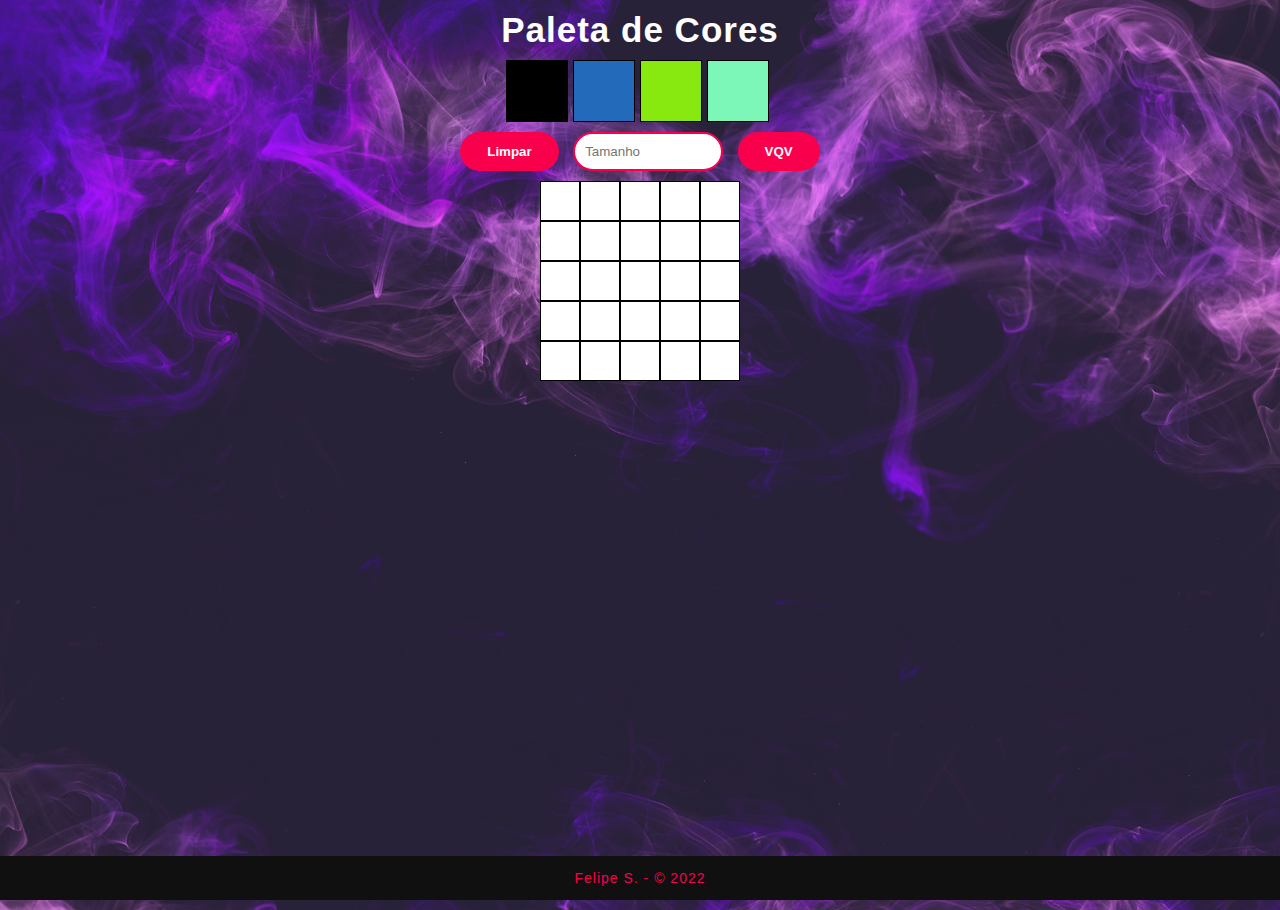
==== projects/pixels-art/index.html @ 22aa11d0 "adiciona pasta do projeto pixels art" ====
<!DOCTYPE html>
<html lang="en">
  <head>
    <meta charset="UTF-8" />
    <meta http-equiv="X-UA-Compatible" content="IE=edge" />
    <meta name="viewport" content="width=device-width, initial-scale=1.0" />
    <title>Paleta de Cores</title>
    <link rel="stylesheet" href="style.css" />
  </head>
  <body>
    <h1 id="title">Paleta de Cores</h1>
    <div id="color-palette">
      <div class="color selected"></div>
      <div class="color"></div>
      <div class="color"></div>
      <div class="color"></div>
    </div>

    <button id="clear-board" class="btn">Limpar</button>

    <input
      placeholder="Tamanho"
      class="input-number"
      type="number"
      id="board-size"
      min="1"
      max="50"
    />
    <button id="generate-board" class="btn">VQV</button>

    <div id="pixel-board">
      <div class="pixel"></div>
      <div class="pixel"></div>
      <div class="pixel"></div>
      <div class="pixel"></div>
      <div class="pixel"></div>
      <div class="pixel"></div>
      <div class="pixel"></div>
      <div class="pixel"></div>
      <div class="pixel"></div>
      <div class="pixel"></div>
      <div class="pixel"></div>
      <div class="pixel"></div>
      <div class="pixel"></div>
      <div class="pixel"></div>
      <div class="pixel"></div>
      <div class="pixel"></div>
      <div class="pixel"></div>
      <div class="pixel"></div>
      <div class="pixel"></div>
      <div class="pixel"></div>
      <div class="pixel"></div>
      <div class="pixel"></div>
      <div class="pixel"></div>
      <div class="pixel"></div>
      <div class="pixel"></div>
    </div>
    <footer>
      <p class="end">Felipe S. - &copy; 2022</p>
    </footer>
    <script src="script.js"></script>
  </body>
</html>
---- projects/pixels-art/style.css ----
* {
  padding: 0;
  margin: 0;
  font-family: 'Josefin Sans', sans-serif;
  box-sizing: border-box;
}

body {
  text-align: center;
  background-image: url(images/background-main.png);
  background-size: cover;
  background-position: center;
  height: 100vh;
  width: 100%;
}

#title {
  color: #fff;
  font-size: 35px;
  cursor: pointer;
  letter-spacing: 1px;
  margin-bottom: 10px;
  margin-top: 10px;
}

#color-palette {
  display: flex;
  justify-content: center;
}

.color {
  border: 1px solid black;
  padding: 30px;
  margin-right: 5px;
}

#pixel-board {
  display: grid;
  grid-template-columns: repeat(5, 40px);
  grid-auto-rows: 40px;
  justify-content: center;
}

.pixel {
  border: 1px solid black;
  height: 40px;
  width: 40px;
}

#clear-board {
  margin-top: 10px;
  margin-bottom: 10px;
}

#board-size {
  display: inline-block;
  width: 150px;
  padding: 10px 12px 10px 10px;
  border: 2px solid #f9004d;
  border-radius: 30px;
  outline: none;
}

.btn {
  background-color: #f9004d;
  color: #fff;
  text-decoration: none;
  border: 2px solid transparent;
  font-weight: bold;
  padding: 10px 25px;
  border-radius: 30px;
  transition: transform 0.4s;
  margin-left: 10px;
  margin-right: 10px;
}

.btn:hover {
  transform: scale(1.2);
}

footer {
  position: absolute;
  bottom: 0px;
  width: 100%;
  height: 44px;
  background-color: #101010;
  display: flex;
  flex-direction: column;
  align-items: center;
  justify-content: center;
}

footer p {
  color: #fff;
  font-size: 15px;
  width: 100%;
  text-align: center;
  margin-top: 15px;
  letter-spacing: 1px;
  line-height: 23px;
}

.end {
  position: absolute;
  color: #f9004d;
  bottom: 10px;
  font-size: 14px;
}
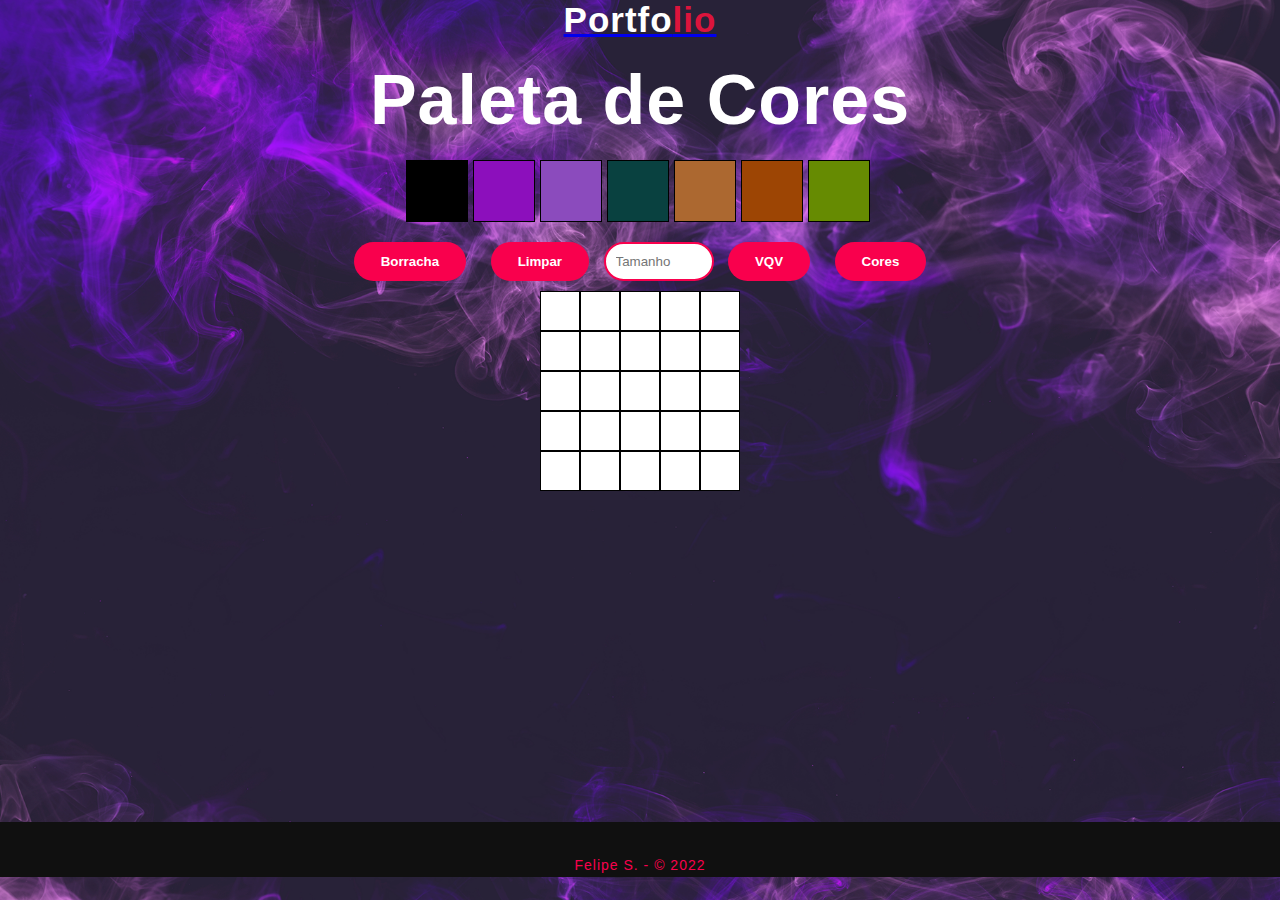
==== commit be844b5d: "novos arquivos" ====
--- a/projects/pixels-art/index.html
+++ b/projects/pixels-art/index.html
@@ -5,28 +5,42 @@
     <meta http-equiv="X-UA-Compatible" content="IE=edge" />
     <meta name="viewport" content="width=device-width, initial-scale=1.0" />
     <title>Paleta de Cores</title>
+
+    <link
+      rel="stylesheet"
+      href="https://stackpath.bootstrapcdn.com/bootstrap/4.1.3/css/bootstrap.min.css"
+      integrity="sha384-MCw98/SFnGE8fJT3GXwEOngsV7Zt27NXFoaoApmYm81iuXoPkFOJwJ8ERdknLPMO"
+      crossorigin="anonymous"
+    />
+
+    <link rel="stylesheet" href="/style.css" />
     <link rel="stylesheet" href="style.css" />
   </head>
   <body>
+    <div class="container-fluid">
+      <nav class="navbar">
+        <a href="/index.html"
+          ><h2 class="logo navbar-brand">Portfo<span>lio</span></h2></a
+        >
+      </nav>
+    </div>
+
     <h1 id="title">Paleta de Cores</h1>
     <div id="color-palette">
       <div class="color selected"></div>
       <div class="color"></div>
       <div class="color"></div>
       <div class="color"></div>
+      <div class="color"></div>
+      <div class="color"></div>
+      <div class="color"></div>
     </div>
 
+    <button id="rubber" class="btn">Borracha</button>
     <button id="clear-board" class="btn">Limpar</button>
-
-    <input
-      placeholder="Tamanho"
-      class="input-number"
-      type="number"
-      id="board-size"
-      min="1"
-      max="50"
-    />
+    <input placeholder="Tamanho" class="input-number" type="number" id="board-size" min="1" max="50" />
     <button id="generate-board" class="btn">VQV</button>
+    <button id="random" class="btn">Cores</button>
 
     <div id="pixel-board">
       <div class="pixel"></div>
@@ -55,7 +69,7 @@
       <div class="pixel"></div>
       <div class="pixel"></div>
     </div>
-    <footer>
+    <footer id="footer">
       <p class="end">Felipe S. - &copy; 2022</p>
     </footer>
     <script src="script.js"></script>
--- a/style.css
+++ b/style.css
@@ -0,0 +1,451 @@
+* {
+  padding: 0;
+  margin: 0;
+  font-family: "Josefin Sans", sans-serif;
+  box-sizing: border-box;
+}
+
+.background {
+  background-image: url(images/background-main.png);
+  background-size: cover;
+  background-position: center;
+  height: 100vh;
+  width: 100%;
+}
+
+.show {
+  text-align: right;
+}
+
+/* nav {
+  display: flex;
+  align-items: center;
+  justify-content: space-between;
+  padding: 45px;
+  padding-left: 8%;
+  padding-right: 8%;
+} */
+
+.logo {
+  color: #fff;
+  font-size: 35px;
+  cursor: pointer;
+  letter-spacing: 1px;
+}
+
+.bg-navbar {
+  background: #101010;
+}
+
+.navbar-toggler-icon {
+  background-image: url("data:image/svg+xml;charset=utf8,%3Csvg viewBox='0 0 32 32' xmlns='http://www.w3.org/2000/svg'%3E%3Cpath stroke='rgba(255,255,255, 1)' stroke-width='2' stroke-linecap='round' stroke-miterlimit='10' d='M4 8h24M4 16h24M4 24h24'/%3E%3C/svg%3E");
+}
+
+span {
+  color: #dc143c;
+}
+
+main a {
+  text-decoration: none;
+  color: #2fc18c;
+}
+
+main a:hover {
+  color: #036b52;
+}
+
+nav ul li {
+  list-style-type: none;
+  display: inline-block;
+  padding: 10px 25px;
+}
+
+nav ul li a {
+  color: #fff;
+  text-decoration: none;
+  font-weight: bold;
+  text-transform: capitalize;
+}
+
+nav ul li a:hover {
+  color: #dc143c;
+  transform: 0.4s;
+}
+
+.btn {
+  background-color: #dc143c;
+  color: #fff;
+  text-decoration: none;
+  border: 2px solid transparent;
+  font-weight: bold;
+  padding: 10px 25px;
+  border-radius: 30px;
+  transition: transform 0.4s;
+}
+
+.btn:hover {
+  transform: scale(1.2);
+}
+
+.background-color-Sobre {
+  background-color: #191919;
+  width: 100%;
+  padding: 100px 0px;
+}
+
+.background-color-grey {
+  background-color: #191919;
+  width: 100%;
+  padding: 100px 0px;
+}
+
+.Main {
+  position: absolute;
+  top: 50%;
+  left: 5%;
+  transform: translateY(-50%);
+}
+
+.Main span {
+  color: #dc143c;
+}
+
+#animate-flicker {
+  margin-left: 1vw;
+  color: #fff;
+}
+
+h1 {
+  color: #fff;
+  margin: 20px 0px 20px;
+  font-size: 75px;
+}
+
+h4 {
+  color: #fcfc;
+  letter-spacing: 2px;
+  font-size: 20px;
+}
+
+h3 {
+  color: #fff;
+  font-size: 25px;
+  margin-bottom: 50px;
+}
+
+.Container-btn form {
+  width: 380px;
+  max-width: 100%;
+  position: relative;
+}
+
+.Container-btn form input:first-child {
+  display: inline-block;
+  width: 100%;
+  padding: 14px 130px 14px 15px;
+  border: 2px solid #dc143c;
+  border-radius: 30px;
+  outline: none;
+}
+
+.Container-btn form input:last-child {
+  position: absolute;
+  display: inline-block;
+  outline: none;
+  border: none;
+  padding: 10px 30px;
+  border-radius: 30px;
+  background-color: #dc143c;
+  color: #fff;
+  box-shadow: 0px 0px 5px #000, 0px 0px 15px #858585;
+  right: 6px;
+  top: 6px;
+}
+
+.background-color-Sobre img {
+  width: 100%;
+  height: auto;
+}
+
+.Text-sobre {
+  width: 550px;
+}
+
+.main-sobre {
+  align-items: center;
+  justify-content: space-around;
+
+  margin: 0 auto;
+}
+
+.picture {
+  max-width: 300px;
+  border-radius: 20px;
+  box-shadow: 3px 3px #0d1b2a;
+}
+
+.Text-sobre h2 {
+  color: #fff;
+  font-size: 4em;
+  text-transform: capitalize;
+  margin-bottom: 20px;
+}
+
+.Text-sobre h5 {
+  color: #fff;
+  letter-spacing: 2px;
+  font-size: 22px;
+  margin-bottom: 25px;
+  text-transform: capitalize;
+}
+
+.Text-sobre p {
+  color: #fff;
+  letter-spacing: 1px;
+  line-height: 28px;
+  font-size: 18px;
+  margin-bottom: 45px;
+}
+
+button {
+  background-color: #dc143c;
+  color: #fff;
+  text-transform: none;
+  border: 2px solid transparent;
+  font-weight: bold;
+  padding: 13px 20px;
+  border-radius: 30px;
+  transition: 0.4s;
+}
+
+button:hover {
+  background-color: transparent;
+  border: 2px solid #dc143c;
+  cursor: pointer;
+}
+
+.Container-serviços {
+  background-color: #101010;
+  width: 100%;
+  padding: 100px 0px;
+}
+
+.title h2 {
+  color: #fff;
+  font-size: 4em;
+  margin: 30px auto;
+  text-align: center;
+}
+
+.Caixa {
+  display: flex;
+  justify-content: center;
+  align-items: center;
+  min-height: 400px;
+  flex-wrap: wrap;
+}
+
+.card {
+  background-color: #101010;
+}
+
+.Card {
+  background: #191919;
+  height: 365px;
+  width: 335px;
+  border-radius: 20px;
+  margin: 15px;
+  position: relative;
+  overflow: hidden;
+  text-align: center;
+}
+
+.Card-2 {
+  background: #101010;
+  height: 365px;
+  width: 335px;
+  border-radius: 20px;
+  margin: 15px;
+  position: relative;
+  overflow: hidden;
+  text-align: center;
+}
+
+.Card-2 i {
+  font-size: 50px;
+  display: block;
+  text-align: center;
+  margin: 25px 0px;
+  color: #dc143c;
+}
+
+.Card i {
+  font-size: 50px;
+  display: block;
+  text-align: center;
+  margin: 25px 0px;
+  color: #dc143c;
+}
+
+h5 {
+  color: #fff;
+  font-size: 23px;
+  margin-bottom: 15px;
+}
+
+.card-body {
+  background-color: #191919;
+  height: 95%;
+}
+
+.card2-body {
+  background-color: #101010;
+  color: #fff;
+  width: 98%;
+  margin-top: 10px;
+}
+
+.card-body p {
+  color: #fff;
+}
+
+.card-img-top {
+  width: 105%;
+}
+
+.Paragrafo-button {
+  color: #fff;
+  font-size: 16px;
+  line-height: 27px;
+  margin-bottom: 25px;
+}
+
+.Paragrafo-button button {
+  margin-top: 25px;
+}
+
+.me-contate {
+  width: 100%;
+  height: 290px;
+  background-color: #191919;
+  display: flex;
+  flex-direction: column;
+  justify-content: center;
+  align-items: center;
+}
+
+.me-contate p {
+  color: #fff;
+  font-size: 1.5em;
+  font-weight: bold;
+  margin-bottom: 25px;
+}
+
+footer {
+  position: relative;
+  width: 100%;
+  height: 400px;
+  background-color: #101010;
+  display: flex;
+  flex-direction: column;
+  align-items: center;
+  justify-content: center;
+}
+
+footer h6 {
+  font-size: 35px;
+  color: #fff;
+}
+
+footer p {
+  color: #fff;
+  font-size: 15px;
+  width: 100%px;
+  text-align: center;
+  margin-top: 15px;
+  letter-spacing: 1px;
+  line-height: 23px;
+}
+
+.Redes-sociais {
+  display: flex;
+}
+
+.Redes-sociais a {
+  background-color: #dc143c;
+  width: 45px;
+  height: 45px;
+  padding: 15px;
+  border-radius: 50%;
+  margin: 22px 10px;
+  color: #fff;
+  text-decoration: none;
+  font-size: 20px;
+  align-items: center;
+  display: flex;
+  justify-content: center;
+  flex-direction: row;
+}
+
+.Redes-sociais a:hover {
+  transform: scale(1.2);
+  transition: 0.3s;
+}
+
+.end {
+  position: absolute;
+  color: #dc143c;
+  bottom: 35px;
+  font-size: 14px;
+}
+
+@keyframes flickerAnimation {
+  0% {
+    opacity: 1;
+  }
+  50% {
+    opacity: 0;
+  }
+  100% {
+    opacity: 1;
+  }
+}
+@-o-keyframes flickerAnimation {
+  0% {
+    opacity: 1;
+  }
+  50% {
+    opacity: 0;
+  }
+  100% {
+    opacity: 1;
+  }
+}
+@-moz-keyframes flickerAnimation {
+  0% {
+    opacity: 1;
+  }
+  50% {
+    opacity: 0;
+  }
+  100% {
+    opacity: 1;
+  }
+}
+@-webkit-keyframes flickerAnimation {
+  0% {
+    opacity: 1;
+  }
+  50% {
+    opacity: 0;
+  }
+  100% {
+    opacity: 1;
+  }
+}
+#animate-flicker {
+  -webkit-animation: flickerAnimation 1s infinite;
+  -moz-animation: flickerAnimation 1s infinite;
+  -o-animation: flickerAnimation 1s infinite;
+  animation: flickerAnimation 1s infinite;
+}
--- a/projects/pixels-art/style.css
+++ b/projects/pixels-art/style.css
@@ -1,7 +1,7 @@
 * {
   padding: 0;
   margin: 0;
-  font-family: 'Josefin Sans', sans-serif;
+  font-family: "Josefin Sans", sans-serif;
   box-sizing: border-box;
 }
 
@@ -16,16 +16,16 @@
 
 #title {
   color: #fff;
-  font-size: 35px;
+  font-size: 70px;
   cursor: pointer;
   letter-spacing: 1px;
-  margin-bottom: 10px;
-  margin-top: 10px;
+  margin-bottom: 20px;
 }
 
 #color-palette {
   display: flex;
   justify-content: center;
+  margin-bottom: 10px;
 }
 
 .color {
@@ -54,7 +54,7 @@
 
 #board-size {
   display: inline-block;
-  width: 150px;
+  width: 110px;
   padding: 10px 12px 10px 10px;
   border: 2px solid #f9004d;
   border-radius: 30px;
@@ -78,11 +78,11 @@
   transform: scale(1.2);
 }
 
-footer {
+#footer {
   position: absolute;
-  bottom: 0px;
+  margin-top: 331px;
   width: 100%;
-  height: 44px;
+  height: 55px;
   background-color: #101010;
   display: flex;
   flex-direction: column;
@@ -103,6 +103,6 @@
 .end {
   position: absolute;
   color: #f9004d;
-  bottom: 10px;
+  bottom: 0;
   font-size: 14px;
-}+}
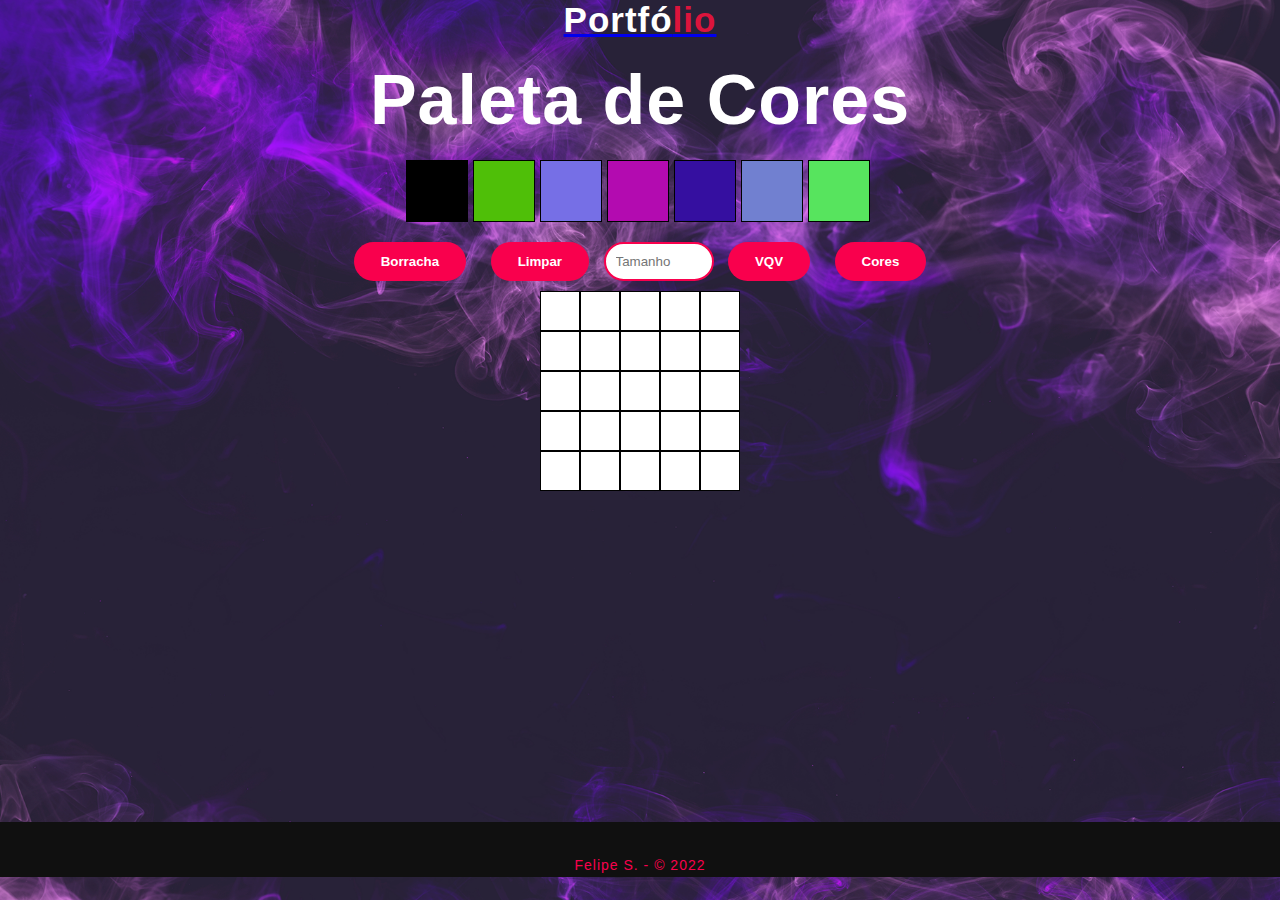
==== commit 6e3414dc: "Merge branch 'main' into updateTemplateNew" ====
--- a/projects/pixels-art/index.html
+++ b/projects/pixels-art/index.html
@@ -19,9 +19,7 @@
   <body>
     <div class="container-fluid">
       <nav class="navbar">
-        <a href="/index.html"
-          ><h2 class="logo navbar-brand">Portfo<span>lio</span></h2></a
-        >
+        <a href="/index.html"><h2 class="logo navbar-brand">Portfó<span>lio</span></h2></a>
       </nav>
     </div>
 
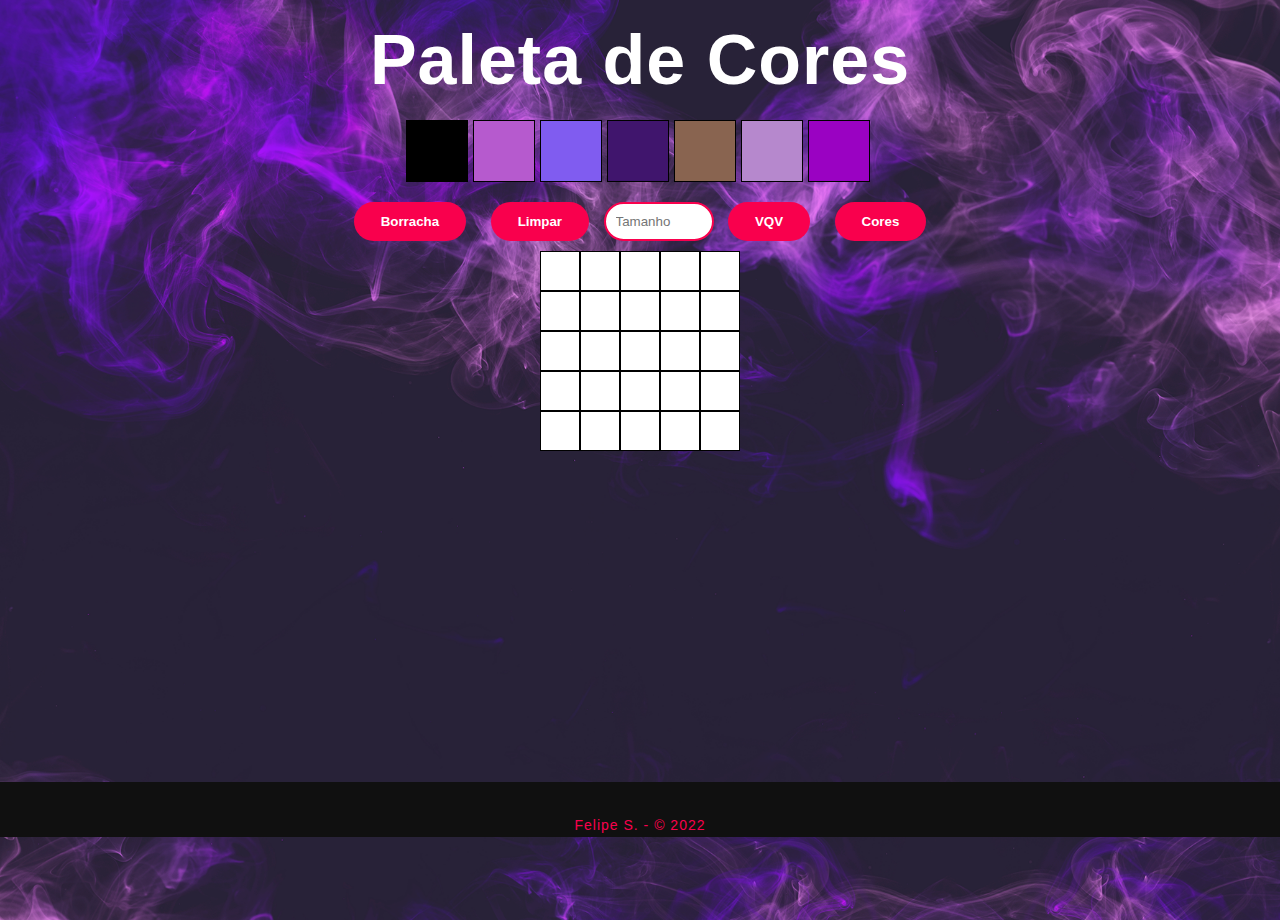
==== commit a7ca0b58: "Merge pull request #33 from felipe-seabra/updateTemplate" ====
--- a/projects/pixels-art/index.html
+++ b/projects/pixels-art/index.html
@@ -17,56 +17,59 @@
     <link rel="stylesheet" href="style.css" />
   </head>
   <body>
-    <div class="container-fluid">
-      <nav class="navbar">
-        <a href="/index.html"><h2 class="logo navbar-brand">Portfó<span>lio</span></h2></a>
-      </nav>
-    </div>
+    <main>
+      <h1 id="title">Paleta de Cores</h1>
+      <div id="color-palette">
+        <div class="color selected"></div>
+        <div class="color"></div>
+        <div class="color"></div>
+        <div class="color"></div>
+        <div class="color"></div>
+        <div class="color"></div>
+        <div class="color"></div>
+      </div>
 
-    <h1 id="title">Paleta de Cores</h1>
-    <div id="color-palette">
-      <div class="color selected"></div>
-      <div class="color"></div>
-      <div class="color"></div>
-      <div class="color"></div>
-      <div class="color"></div>
-      <div class="color"></div>
-      <div class="color"></div>
-    </div>
+      <button id="rubber" class="btn">Borracha</button>
+      <button id="clear-board" class="btn">Limpar</button>
+      <input
+        placeholder="Tamanho"
+        class="input-number"
+        type="number"
+        id="board-size"
+        min="1"
+        max="50"
+      />
+      <button id="generate-board" class="btn">VQV</button>
+      <button id="random" class="btn">Cores</button>
 
-    <button id="rubber" class="btn">Borracha</button>
-    <button id="clear-board" class="btn">Limpar</button>
-    <input placeholder="Tamanho" class="input-number" type="number" id="board-size" min="1" max="50" />
-    <button id="generate-board" class="btn">VQV</button>
-    <button id="random" class="btn">Cores</button>
-
-    <div id="pixel-board">
-      <div class="pixel"></div>
-      <div class="pixel"></div>
-      <div class="pixel"></div>
-      <div class="pixel"></div>
-      <div class="pixel"></div>
-      <div class="pixel"></div>
-      <div class="pixel"></div>
-      <div class="pixel"></div>
-      <div class="pixel"></div>
-      <div class="pixel"></div>
-      <div class="pixel"></div>
-      <div class="pixel"></div>
-      <div class="pixel"></div>
-      <div class="pixel"></div>
-      <div class="pixel"></div>
-      <div class="pixel"></div>
-      <div class="pixel"></div>
-      <div class="pixel"></div>
-      <div class="pixel"></div>
-      <div class="pixel"></div>
-      <div class="pixel"></div>
-      <div class="pixel"></div>
-      <div class="pixel"></div>
-      <div class="pixel"></div>
-      <div class="pixel"></div>
-    </div>
+      <div id="pixel-board">
+        <div class="pixel"></div>
+        <div class="pixel"></div>
+        <div class="pixel"></div>
+        <div class="pixel"></div>
+        <div class="pixel"></div>
+        <div class="pixel"></div>
+        <div class="pixel"></div>
+        <div class="pixel"></div>
+        <div class="pixel"></div>
+        <div class="pixel"></div>
+        <div class="pixel"></div>
+        <div class="pixel"></div>
+        <div class="pixel"></div>
+        <div class="pixel"></div>
+        <div class="pixel"></div>
+        <div class="pixel"></div>
+        <div class="pixel"></div>
+        <div class="pixel"></div>
+        <div class="pixel"></div>
+        <div class="pixel"></div>
+        <div class="pixel"></div>
+        <div class="pixel"></div>
+        <div class="pixel"></div>
+        <div class="pixel"></div>
+        <div class="pixel"></div>
+      </div>
+    </main>
     <footer id="footer">
       <p class="end">Felipe S. - &copy; 2022</p>
     </footer>
--- a/style.css
+++ b/style.css
@@ -5,366 +5,36 @@
   box-sizing: border-box;
 }
 
-.background {
-  background-image: url(images/background-main.png);
-  background-size: cover;
-  background-position: center;
-  height: 100vh;
-  width: 100%;
-}
-
-.show {
-  text-align: right;
-}
-
-/* nav {
-  display: flex;
-  align-items: center;
-  justify-content: space-between;
-  padding: 45px;
-  padding-left: 8%;
-  padding-right: 8%;
-} */
-
-.logo {
-  color: #fff;
-  font-size: 35px;
-  cursor: pointer;
-  letter-spacing: 1px;
-}
-
-.bg-navbar {
-  background: #101010;
-}
-
-.navbar-toggler-icon {
-  background-image: url("data:image/svg+xml;charset=utf8,%3Csvg viewBox='0 0 32 32' xmlns='http://www.w3.org/2000/svg'%3E%3Cpath stroke='rgba(255,255,255, 1)' stroke-width='2' stroke-linecap='round' stroke-miterlimit='10' d='M4 8h24M4 16h24M4 24h24'/%3E%3C/svg%3E");
-}
-
 span {
   color: #dc143c;
 }
 
-main a {
-  text-decoration: none;
-  color: #2fc18c;
-}
-
-main a:hover {
+h2 a {
   color: #036b52;
-}
-
-nav ul li {
-  list-style-type: none;
-  display: inline-block;
-  padding: 10px 25px;
-}
-
-nav ul li a {
-  color: #fff;
   text-decoration: none;
   font-weight: bold;
   text-transform: capitalize;
 }
 
-nav ul li a:hover {
-  color: #dc143c;
+h2 a:hover {
+  color: #2fc18c;
   transform: 0.4s;
 }
 
-.btn {
-  background-color: #dc143c;
-  color: #fff;
-  text-decoration: none;
-  border: 2px solid transparent;
-  font-weight: bold;
-  padding: 10px 25px;
-  border-radius: 30px;
-  transition: transform 0.4s;
-}
-
-.btn:hover {
-  transform: scale(1.2);
-}
-
-.background-color-Sobre {
-  background-color: #191919;
-  width: 100%;
-  padding: 100px 0px;
-}
-
-.background-color-grey {
-  background-color: #191919;
-  width: 100%;
-  padding: 100px 0px;
-}
-
-.Main {
-  position: absolute;
-  top: 50%;
-  left: 5%;
-  transform: translateY(-50%);
-}
-
-.Main span {
-  color: #dc143c;
-}
-
-#animate-flicker {
-  margin-left: 1vw;
-  color: #fff;
-}
-
 h1 {
-  color: #fff;
+  color: #000;
   margin: 20px 0px 20px;
   font-size: 75px;
-}
-
-h4 {
-  color: #fcfc;
-  letter-spacing: 2px;
-  font-size: 20px;
-}
-
-h3 {
-  color: #fff;
-  font-size: 25px;
-  margin-bottom: 50px;
-}
-
-.Container-btn form {
-  width: 380px;
-  max-width: 100%;
-  position: relative;
-}
-
-.Container-btn form input:first-child {
-  display: inline-block;
-  width: 100%;
-  padding: 14px 130px 14px 15px;
-  border: 2px solid #dc143c;
-  border-radius: 30px;
-  outline: none;
-}
-
-.Container-btn form input:last-child {
-  position: absolute;
-  display: inline-block;
-  outline: none;
-  border: none;
-  padding: 10px 30px;
-  border-radius: 30px;
-  background-color: #dc143c;
-  color: #fff;
-  box-shadow: 0px 0px 5px #000, 0px 0px 15px #858585;
-  right: 6px;
-  top: 6px;
-}
-
-.background-color-Sobre img {
-  width: 100%;
-  height: auto;
-}
-
-.Text-sobre {
-  width: 550px;
-}
-
-.main-sobre {
-  align-items: center;
-  justify-content: space-around;
-
-  margin: 0 auto;
-}
-
-.picture {
-  max-width: 300px;
-  border-radius: 20px;
-  box-shadow: 3px 3px #0d1b2a;
-}
-
-.Text-sobre h2 {
-  color: #fff;
-  font-size: 4em;
-  text-transform: capitalize;
-  margin-bottom: 20px;
-}
-
-.Text-sobre h5 {
-  color: #fff;
-  letter-spacing: 2px;
-  font-size: 22px;
-  margin-bottom: 25px;
-  text-transform: capitalize;
-}
-
-.Text-sobre p {
-  color: #fff;
-  letter-spacing: 1px;
-  line-height: 28px;
-  font-size: 18px;
-  margin-bottom: 45px;
-}
-
-button {
-  background-color: #dc143c;
-  color: #fff;
-  text-transform: none;
-  border: 2px solid transparent;
-  font-weight: bold;
-  padding: 13px 20px;
-  border-radius: 30px;
-  transition: 0.4s;
-}
-
-button:hover {
-  background-color: transparent;
-  border: 2px solid #dc143c;
-  cursor: pointer;
-}
-
-.Container-serviços {
-  background-color: #101010;
-  width: 100%;
-  padding: 100px 0px;
-}
-
-.title h2 {
-  color: #fff;
-  font-size: 4em;
-  margin: 30px auto;
-  text-align: center;
-}
-
-.Caixa {
-  display: flex;
-  justify-content: center;
-  align-items: center;
-  min-height: 400px;
-  flex-wrap: wrap;
-}
-
-.card {
-  background-color: #101010;
-}
-
-.Card {
-  background: #191919;
-  height: 365px;
-  width: 335px;
-  border-radius: 20px;
-  margin: 15px;
-  position: relative;
-  overflow: hidden;
-  text-align: center;
-}
-
-.Card-2 {
-  background: #101010;
-  height: 365px;
-  width: 335px;
-  border-radius: 20px;
-  margin: 15px;
-  position: relative;
-  overflow: hidden;
-  text-align: center;
-}
-
-.Card-2 i {
-  font-size: 50px;
-  display: block;
-  text-align: center;
-  margin: 25px 0px;
-  color: #dc143c;
-}
-
-.Card i {
-  font-size: 50px;
-  display: block;
-  text-align: center;
-  margin: 25px 0px;
-  color: #dc143c;
-}
-
-h5 {
-  color: #fff;
-  font-size: 23px;
-  margin-bottom: 15px;
-}
-
-.card-body {
-  background-color: #191919;
-  height: 95%;
-}
-
-.card2-body {
-  background-color: #101010;
-  color: #fff;
-  width: 98%;
-  margin-top: 10px;
-}
-
-.card-body p {
-  color: #fff;
-}
-
-.card-img-top {
-  width: 105%;
-}
-
-.Paragrafo-button {
-  color: #fff;
-  font-size: 16px;
-  line-height: 27px;
-  margin-bottom: 25px;
-}
-
-.Paragrafo-button button {
-  margin-top: 25px;
-}
-
-.me-contate {
-  width: 100%;
-  height: 290px;
-  background-color: #191919;
-  display: flex;
-  flex-direction: column;
-  justify-content: center;
-  align-items: center;
-}
-
-.me-contate p {
-  color: #fff;
-  font-size: 1.5em;
-  font-weight: bold;
-  margin-bottom: 25px;
 }
 
 footer {
   position: relative;
   width: 100%;
-  height: 400px;
-  background-color: #101010;
+  height: 220px;
   display: flex;
   flex-direction: column;
   align-items: center;
   justify-content: center;
-}
-
-footer h6 {
-  font-size: 35px;
-  color: #fff;
-}
-
-footer p {
-  color: #fff;
-  font-size: 15px;
-  width: 100%px;
-  text-align: center;
-  margin-top: 15px;
-  letter-spacing: 1px;
-  line-height: 23px;
 }
 
 .Redes-sociais {
@@ -398,54 +68,3 @@
   bottom: 35px;
   font-size: 14px;
 }
-
-@keyframes flickerAnimation {
-  0% {
-    opacity: 1;
-  }
-  50% {
-    opacity: 0;
-  }
-  100% {
-    opacity: 1;
-  }
-}
-@-o-keyframes flickerAnimation {
-  0% {
-    opacity: 1;
-  }
-  50% {
-    opacity: 0;
-  }
-  100% {
-    opacity: 1;
-  }
-}
-@-moz-keyframes flickerAnimation {
-  0% {
-    opacity: 1;
-  }
-  50% {
-    opacity: 0;
-  }
-  100% {
-    opacity: 1;
-  }
-}
-@-webkit-keyframes flickerAnimation {
-  0% {
-    opacity: 1;
-  }
-  50% {
-    opacity: 0;
-  }
-  100% {
-    opacity: 1;
-  }
-}
-#animate-flicker {
-  -webkit-animation: flickerAnimation 1s infinite;
-  -moz-animation: flickerAnimation 1s infinite;
-  -o-animation: flickerAnimation 1s infinite;
-  animation: flickerAnimation 1s infinite;
-}
